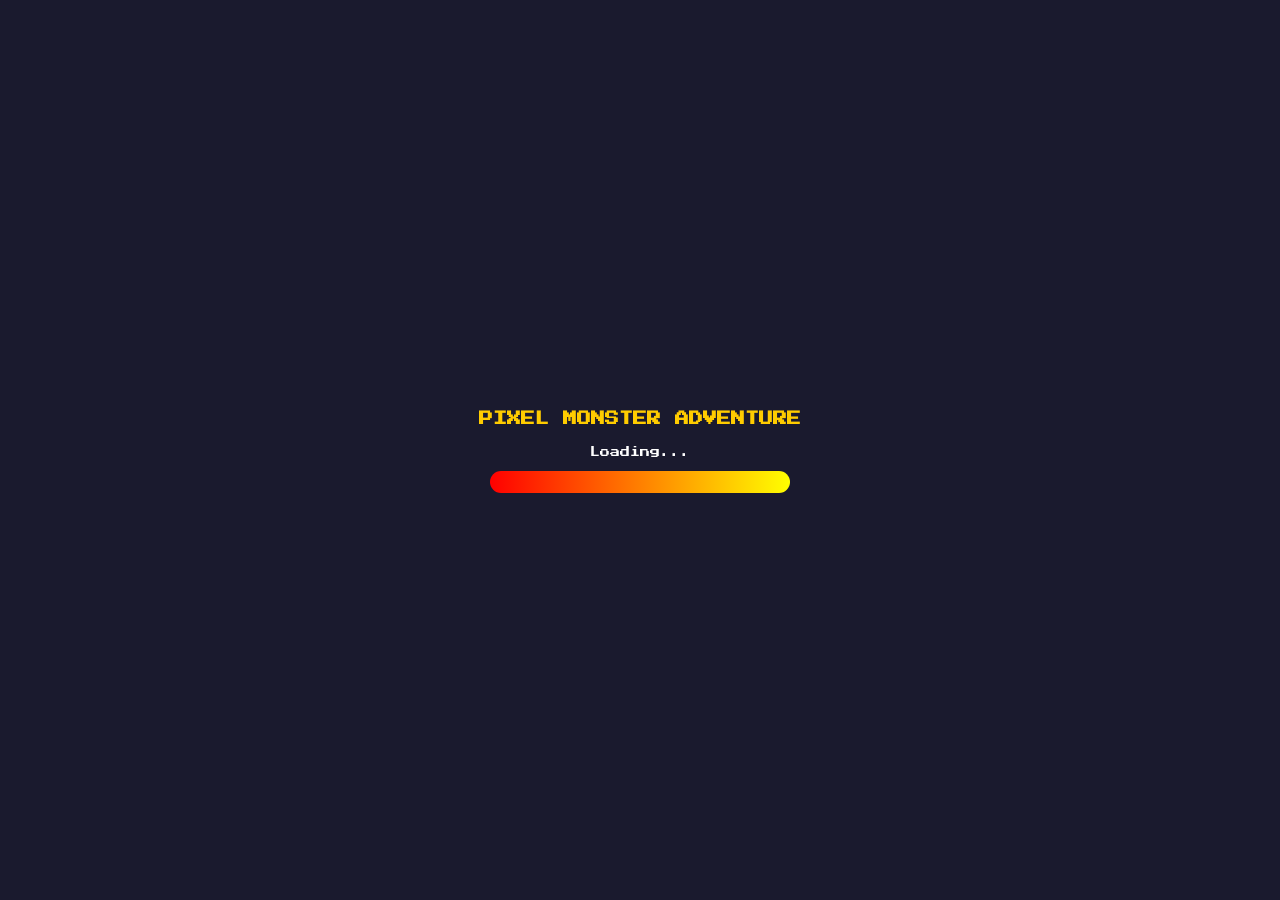
==== index.html @ 28352a06 "Make the game actually run, and make it playable on a phone The game did not start at all: index.htm" ====
<!DOCTYPE html>
<html lang="nl">
<head>
    <meta charset="UTF-8">
    <meta name="viewport" content="width=device-width, initial-scale=1.0, maximum-scale=1.0, user-scalable=no, viewport-fit=cover">
    <meta name="theme-color" content="#1a1a2e">
    <meta name="mobile-web-app-capable" content="yes">
    <meta name="apple-mobile-web-app-capable" content="yes">
    <meta name="apple-mobile-web-app-status-bar-style" content="black-translucent">
    <title>Pixel Monster Adventure</title>
    <link rel="preconnect" href="https://fonts.googleapis.com">
    <link rel="preconnect" href="https://fonts.gstatic.com" crossorigin>
    <link rel="stylesheet" href="https://fonts.googleapis.com/css2?family=Press+Start+2P&display=swap">
    <link rel="stylesheet" href="css/style.css">
    <script src="vendor/phaser.min.js"></script>
</head>
<body>
    <div id="game-container"></div>
    <div id="ui-overlay">
        <div id="minimap-container">
            <canvas id="minimap" width="150" height="150"></canvas>
        </div>
        <div id="player-stats">
            <span id="player-position">X: 0, Y: 0</span>
            <span id="player-zone">Zone: Grassland</span>
        </div>

        <div id="touch-controls" class="hidden">
            <div id="dpad">
                <button class="dpad-btn dpad-up" data-direction="up" aria-label="Up">▲</button>
                <button class="dpad-btn dpad-left" data-direction="left" aria-label="Left">◀</button>
                <button class="dpad-btn dpad-right" data-direction="right" aria-label="Right">▶</button>
                <button class="dpad-btn dpad-down" data-direction="down" aria-label="Down">▼</button>
            </div>
            <button id="menu-btn" class="action-btn" data-action="menu" aria-label="Menu">MENU</button>
        </div>

        <div id="battle-ui" class="hidden">
            <div class="battle-panel">
                <div class="combatants">
                    <div class="enemy-info">
                        <div class="monster-meta">
                            <span id="enemy-name">Wild Monster</span>
                            <span id="enemy-level">Lv. 5</span>
                        </div>
                        <div class="health-bar">
                            <div class="health-fill" id="enemy-health"></div>
                        </div>
                    </div>
                    <div class="player-info">
                        <div class="monster-meta">
                            <span id="player-monster-name">Monster</span>
                            <span id="player-monster-level">Lv. 5</span>
                        </div>
                        <div class="health-bar">
                            <div class="health-fill" id="player-health"></div>
                        </div>
                    </div>
                </div>
                <div id="battle-log" class="battle-log"></div>
                <div class="battle-actions">
                    <button id="attack-btn" class="battle-btn">Attack</button>
                    <button id="catch-btn" class="battle-btn">Catch</button>
                    <button id="run-btn" class="battle-btn">Run</button>
                    <button id="use-item-btn" class="battle-btn">Use Item</button>
                </div>
                <div id="battle-items" class="battle-items hidden">
                    <h3>Choose an item</h3>
                    <div id="battle-item-list" class="item-list"></div>
                    <button id="cancel-item-btn" class="battle-btn">Back</button>
                </div>
            </div>
        </div>

        <div id="menu-ui" class="hidden">
            <div class="menu-panel">
                <h2>Menu</h2>
                <div class="menu-section">
                    <h3>Monsters</h3>
                    <div id="monster-list" class="monster-list"></div>
                </div>
                <div class="menu-section">
                    <h3>Items</h3>
                    <div id="item-list" class="item-list"></div>
                </div>
                <button id="close-menu-btn">Close</button>
            </div>
        </div>

        <div id="encounter-notification" class="hidden">
            <span>Wild Monster appeared!</span>
        </div>
    </div>
    <script src="js/config.js"></script>
    <script src="js/systems/AudioManager.js"></script>
    <script src="js/world/WorldGenerator.js"></script>
    <script src="js/world/TileTextures.js"></script>
    <script src="js/entities/Monster.js"></script>
    <script src="js/entities/Player.js"></script>
    <script src="js/systems/BattleSystem.js"></script>
    <script src="js/systems/EncounterSystem.js"></script>
    <script src="js/systems/Inventory.js"></script>
    <script src="js/ui/Minimap.js"></script>
    <script src="js/ui/TouchControls.js"></script>
    <script src="js/ui/UIManager.js"></script>
    <script src="js/scenes/BootScene.js"></script>
    <script src="js/scenes/WorldScene.js"></script>
    <script src="js/scenes/BattleScene.js"></script>
    <script src="js/main.js"></script>
</body>
</html>
---- css/style.css ----
:root {
    --accent: #ffcc00;
    --panel: rgba(30, 30, 40, 0.96);
    --panel-soft: rgba(50, 50, 60, 0.85);
    --surface: #4a4a6a;
    --safe-top: env(safe-area-inset-top, 0px);
    --safe-bottom: env(safe-area-inset-bottom, 0px);
    --safe-left: env(safe-area-inset-left, 0px);
    --safe-right: env(safe-area-inset-right, 0px);
}

* {
    box-sizing: border-box;
}

html, body {
    margin: 0;
    padding: 0;
    height: 100%;
    overflow: hidden;
    overscroll-behavior: none;
}

body {
    background-color: #1a1a2e;
    font-family: 'Press Start 2P', 'Courier New', monospace;
    color: #fff;
    user-select: none;
    -webkit-user-select: none;
    /* Stop iOS Safari hijacking drags on the d-pad as page scrolls/zooms */
    touch-action: none;
    -webkit-tap-highlight-color: transparent;
    -webkit-text-size-adjust: 100%;
}

#game-container {
    position: fixed;
    inset: 0;
    width: 100%;
    height: 100%;
}

#game-container canvas {
    display: block;
}

#ui-overlay {
    position: fixed;
    inset: 0;
    /* Fall back for browsers without dvh, then prefer the dynamic viewport so
       a collapsing mobile URL bar does not push the controls off screen. */
    height: 100vh;
    height: 100dvh;
    pointer-events: none;
    padding: calc(10px + var(--safe-top)) calc(10px + var(--safe-right))
             calc(10px + var(--safe-bottom)) calc(10px + var(--safe-left));
}

#minimap-container {
    position: absolute;
    top: calc(10px + var(--safe-top));
    right: calc(10px + var(--safe-right));
    width: 120px;
    height: 120px;
    background: rgba(0, 0, 0, 0.7);
    border: 2px solid #4a4a6a;
    border-radius: 8px;
    overflow: hidden;
}

#minimap {
    display: block;
    width: 100%;
    height: 100%;
    image-rendering: pixelated;
}

#player-stats {
    position: absolute;
    top: calc(10px + var(--safe-top));
    left: calc(10px + var(--safe-left));
    display: flex;
    flex-direction: column;
    gap: 4px;
    background: rgba(0, 0, 0, 0.7);
    padding: 8px;
    border-radius: 4px;
    font-size: 10px;
    line-height: 1.5;
}

/* Touch controls */
#touch-controls {
    position: absolute;
    left: calc(10px + var(--safe-left));
    right: calc(10px + var(--safe-right));
    bottom: calc(14px + var(--safe-bottom));
    display: flex;
    align-items: flex-end;
    justify-content: space-between;
    pointer-events: none;
}

#dpad {
    position: relative;
    width: 168px;
    height: 168px;
    pointer-events: auto;
}

.dpad-btn {
    position: absolute;
    width: 56px;
    height: 56px;
    display: flex;
    align-items: center;
    justify-content: center;
    background: rgba(74, 74, 106, 0.75);
    color: #fff;
    border: 2px solid rgba(255, 204, 0, 0.75);
    border-radius: 10px;
    font-size: 18px;
    line-height: 1;
    padding: 0;
    touch-action: none;
    -webkit-tap-highlight-color: transparent;
}

.dpad-btn.pressed {
    background: rgba(255, 204, 0, 0.85);
    color: #1a1a2e;
}

.dpad-up    { top: 0;    left: 56px; }
.dpad-left  { top: 56px; left: 0; }
.dpad-right { top: 56px; left: 112px; }
.dpad-down  { top: 112px; left: 56px; }

.action-btn {
    pointer-events: auto;
    min-width: 76px;
    min-height: 76px;
    background: rgba(74, 74, 106, 0.75);
    color: #fff;
    border: 2px solid rgba(255, 204, 0, 0.75);
    border-radius: 50%;
    font-family: inherit;
    font-size: 10px;
    touch-action: none;
}

.action-btn:active {
    background: rgba(255, 204, 0, 0.85);
    color: #1a1a2e;
}

/* Battle UI */
#battle-ui {
    position: absolute;
    inset: 0;
    background: rgba(0, 0, 0, 0.75);
    display: flex;
    justify-content: center;
    align-items: flex-end;
    pointer-events: auto;
    padding: calc(10px + var(--safe-top)) calc(10px + var(--safe-right))
             calc(10px + var(--safe-bottom)) calc(10px + var(--safe-left));
}

.battle-panel {
    width: 100%;
    max-width: 600px;
    max-height: 100%;
    overflow-y: auto;
    background: var(--panel);
    border: 3px solid var(--accent);
    border-radius: 12px;
    padding: 14px;
    display: flex;
    flex-direction: column;
    gap: 12px;
}

.combatants {
    display: flex;
    flex-direction: column;
    gap: 8px;
}

.enemy-info, .player-info {
    display: flex;
    flex-direction: column;
    gap: 6px;
    padding: 8px 10px;
    background: var(--panel-soft);
    border-radius: 8px;
}

.monster-meta {
    display: flex;
    justify-content: space-between;
    gap: 10px;
    font-size: 10px;
}

.health-bar {
    width: 100%;
    height: 12px;
    background: #333;
    border-radius: 6px;
    overflow: hidden;
}

.health-fill {
    height: 100%;
    width: 100%;
    background: linear-gradient(90deg, #00ff00, #44ff44);
    transition: width 0.3s ease;
}

.battle-actions {
    display: grid;
    grid-template-columns: 1fr 1fr;
    gap: 8px;
}

.battle-btn {
    /* 44px keeps every action a comfortable thumb target */
    min-height: 44px;
    padding: 10px;
    background: var(--surface);
    color: #fff;
    border: 2px solid var(--accent);
    border-radius: 8px;
    font-family: inherit;
    font-size: 10px;
    cursor: pointer;
    touch-action: manipulation;
}

.battle-btn:active {
    background: #5a5a7a;
}

.battle-btn:disabled {
    opacity: 0.45;
    cursor: not-allowed;
}

.battle-log {
    height: 96px;
    overflow-y: auto;
    -webkit-overflow-scrolling: touch;
    touch-action: pan-y;
    background: rgba(20, 20, 30, 0.85);
    border-radius: 8px;
    padding: 10px;
    font-size: 9px;
    line-height: 1.8;
}

.battle-items {
    display: flex;
    flex-direction: column;
    gap: 8px;
    padding: 10px;
    background: rgba(20, 20, 30, 0.9);
    border-radius: 8px;
}

.battle-items h3 {
    margin: 0;
    font-size: 10px;
    color: var(--accent);
}

.battle-log::-webkit-scrollbar,
.monster-list::-webkit-scrollbar,
.item-list::-webkit-scrollbar {
    width: 6px;
}

.battle-log::-webkit-scrollbar-thumb,
.monster-list::-webkit-scrollbar-thumb,
.item-list::-webkit-scrollbar-thumb {
    background: var(--accent);
    border-radius: 3px;
}

/* Menu UI */
#menu-ui {
    position: absolute;
    inset: 0;
    background: rgba(0, 0, 0, 0.9);
    display: flex;
    justify-content: center;
    align-items: center;
    pointer-events: auto;
    padding: calc(10px + var(--safe-top)) calc(10px + var(--safe-right))
             calc(10px + var(--safe-bottom)) calc(10px + var(--safe-left));
}

.menu-panel {
    width: 100%;
    max-width: 500px;
    max-height: 100%;
    overflow-y: auto;
    background: var(--panel);
    border: 3px solid var(--accent);
    border-radius: 12px;
    padding: 16px;
}

.menu-panel h2 {
    font-size: 14px;
    margin: 0 0 14px;
}

.menu-section {
    margin-bottom: 16px;
}

.menu-section h3 {
    font-size: 10px;
    border-bottom: 2px solid var(--accent);
    padding-bottom: 6px;
    margin: 0 0 10px;
}

.monster-list, .item-list {
    display: flex;
    flex-direction: column;
    gap: 8px;
    max-height: 180px;
    overflow-y: auto;
    -webkit-overflow-scrolling: touch;
    touch-action: pan-y;
}

.monster-item, .item-item {
    display: flex;
    justify-content: space-between;
    align-items: center;
    gap: 10px;
    min-height: 44px;
    padding: 8px 12px;
    background: var(--panel-soft);
    border-radius: 4px;
    font-size: 9px;
    line-height: 1.6;
    cursor: pointer;
    touch-action: manipulation;
}

.monster-item:active, .item-item:active {
    background: rgba(70, 70, 80, 0.9);
}

.item-item .item-description {
    opacity: 0.7;
    text-align: right;
}

#close-menu-btn {
    min-height: 44px;
    padding: 12px 24px;
    background: var(--surface);
    color: #fff;
    border: 2px solid var(--accent);
    border-radius: 8px;
    font-family: inherit;
    font-size: 10px;
    cursor: pointer;
    display: block;
    margin: 0 auto;
    touch-action: manipulation;
}

/* Encounter Notification */
#encounter-notification {
    position: absolute;
    /* Sits above the battle panel rather than over its health bars */
    top: calc(60px + var(--safe-top));
    left: 50%;
    transform: translate(-50%, 0);
    max-width: calc(100% - 40px);
    text-align: center;
    background: rgba(255, 200, 0, 0.95);
    color: #000;
    padding: 16px 24px;
    border-radius: 8px;
    font-size: 11px;
    line-height: 1.6;
    z-index: 1000;
    animation: pulse 1.5s infinite;
}

@keyframes pulse {
    0%   { transform: translate(-50%, 0) scale(1); }
    50%  { transform: translate(-50%, 0) scale(1.08); }
    100% { transform: translate(-50%, 0) scale(1); }
}

.game-message {
    position: fixed;
    top: 35%;
    left: 50%;
    transform: translate(-50%, -50%);
    max-width: calc(100% - 40px);
    text-align: center;
    background: rgba(0, 0, 0, 0.88);
    border: 2px solid var(--accent);
    color: #fff;
    padding: 16px 20px;
    border-radius: 8px;
    font-family: inherit;
    font-size: 10px;
    line-height: 1.6;
    z-index: 1500;
}

/* Hidden class */
.hidden {
    display: none !important;
}

/* Load screen */
#loading-screen {
    position: fixed;
    inset: 0;
    background: #1a1a2e;
    display: flex;
    flex-direction: column;
    justify-content: center;
    align-items: center;
    padding: 20px;
    text-align: center;
    z-index: 2000;
}

.loading-title {
    color: var(--accent);
    margin: 0;
    font-size: 14px;
    line-height: 1.8;
}

.loading-text {
    margin: 14px 0;
    font-size: 10px;
}

#loading-progress {
    width: min(300px, 80vw);
    height: 22px;
    background: #333;
    border-radius: 11px;
    overflow: hidden;
}

#loading-bar {
    height: 100%;
    width: 0%;
    background: linear-gradient(90deg, #ff0000, #ffff00);
    transition: width 0.3s ease;
}

/* Phones: shrink the chrome so the world keeps most of the screen */
@media (max-width: 560px) {
    #minimap-container {
        width: 84px;
        height: 84px;
    }

    #player-stats {
        font-size: 8px;
        padding: 6px;
    }

    #dpad {
        width: 150px;
        height: 150px;
    }

    .dpad-btn {
        width: 50px;
        height: 50px;
    }

    .dpad-up    { left: 50px; }
    .dpad-left  { top: 50px; }
    .dpad-right { top: 50px; left: 100px; }
    .dpad-down  { top: 100px; left: 50px; }

    .battle-log {
        height: 76px;
    }
}

/* Landscape phones are short: keep the d-pad small and the panels compact */
@media (max-height: 480px) and (orientation: landscape) {
    #dpad {
        width: 132px;
        height: 132px;
    }

    .dpad-btn {
        width: 44px;
        height: 44px;
        font-size: 15px;
    }

    .dpad-up    { left: 44px; }
    .dpad-left  { top: 44px; }
    .dpad-right { top: 44px; left: 88px; }
    .dpad-down  { top: 88px; left: 44px; }

    .battle-actions {
        grid-template-columns: repeat(4, 1fr);
    }

    .battle-log {
        height: 56px;
    }

    .monster-list, .item-list {
        max-height: 110px;
    }
}
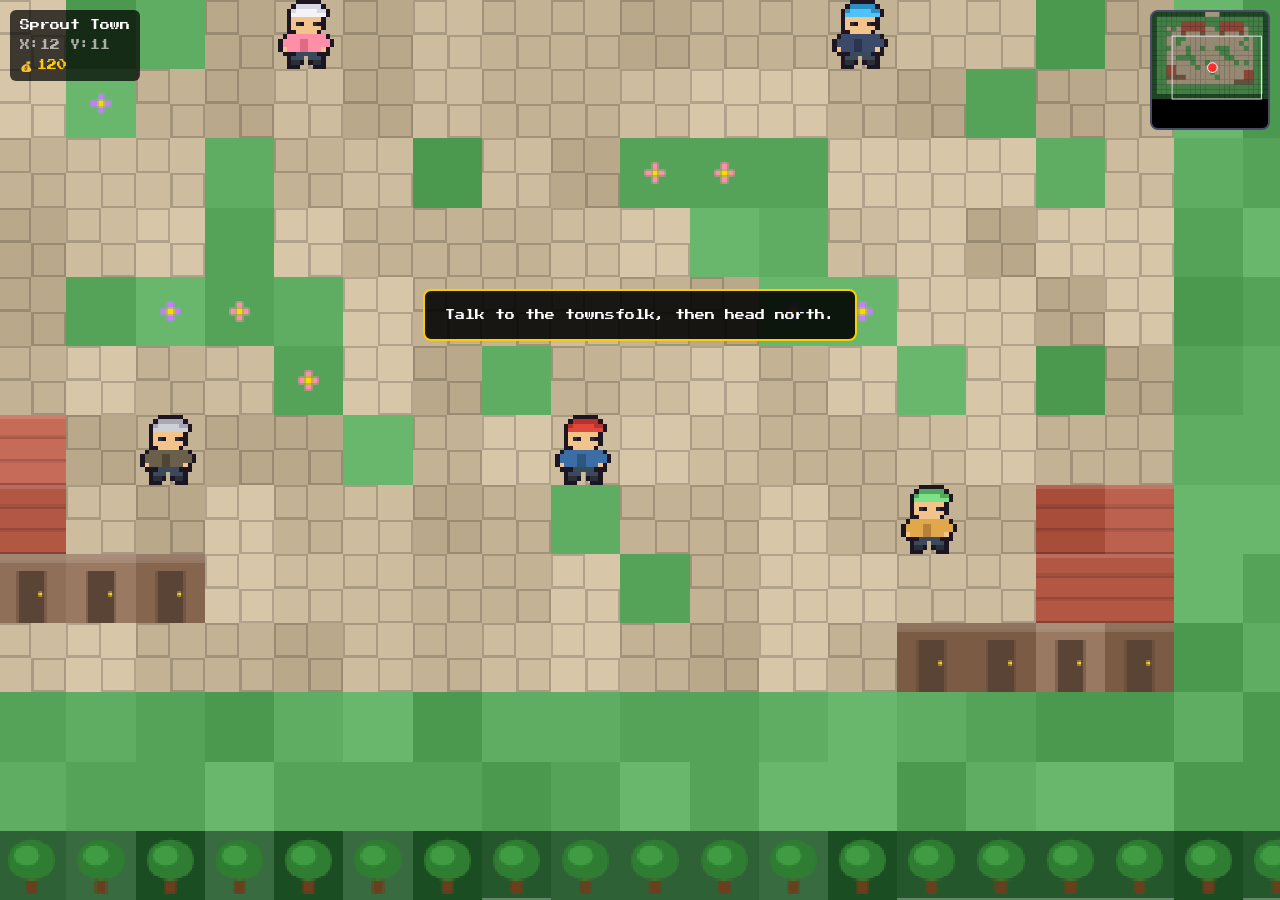
==== commit c744c13d: "Give battles depth: speed order, move PP, and a reorderable team Team order is now yours to set. Arr" ====
--- a/index.html
+++ b/index.html
@@ -21,8 +21,9 @@
             <canvas id="minimap" width="150" height="150"></canvas>
         </div>
         <div id="player-stats">
-            <span id="player-position">X: 0, Y: 0</span>
-            <span id="player-zone">Zone: Grassland</span>
+            <span id="player-zone">Grassland</span>
+            <span id="player-position" class="muted">X:0 Y:0</span>
+            <span class="coins">💰 <span class="coin-count">0</span></span>
         </div>
 
         <div id="touch-controls" class="hidden">
@@ -32,58 +33,120 @@
                 <button class="dpad-btn dpad-right" data-direction="right" aria-label="Right">▶</button>
                 <button class="dpad-btn dpad-down" data-direction="down" aria-label="Down">▼</button>
             </div>
-            <button id="menu-btn" class="action-btn" data-action="menu" aria-label="Menu">MENU</button>
+            <div class="action-stack">
+                <button id="interact-btn" class="action-btn primary-action" data-action="interact" aria-label="Talk">A</button>
+                <button id="menu-btn" class="action-btn" data-action="menu" aria-label="Menu">MENU</button>
+            </div>
         </div>
 
         <div id="battle-ui" class="hidden">
             <div class="battle-panel">
                 <div class="combatants">
-                    <div class="enemy-info">
+                    <div class="combatant">
                         <div class="monster-meta">
                             <span id="enemy-name">Wild Monster</span>
-                            <span id="enemy-level">Lv. 5</span>
+                            <span id="enemy-status" class="status-chip hidden"></span>
+                            <span id="enemy-level" class="muted">Lv.5</span>
                         </div>
-                        <div class="health-bar">
-                            <div class="health-fill" id="enemy-health"></div>
-                        </div>
+                        <div class="health-bar"><div class="health-fill" id="enemy-health"></div></div>
                     </div>
-                    <div class="player-info">
+                    <div class="combatant mine">
                         <div class="monster-meta">
                             <span id="player-monster-name">Monster</span>
-                            <span id="player-monster-level">Lv. 5</span>
+                            <span id="player-status" class="status-chip hidden"></span>
+                            <span id="player-monster-level" class="muted">Lv.5</span>
                         </div>
-                        <div class="health-bar">
-                            <div class="health-fill" id="player-health"></div>
+                        <div class="health-bar"><div class="health-fill" id="player-health"></div></div>
+                        <div class="exp-row">
+                            <span class="exp-label muted">EXP</span>
+                            <div class="exp-bar"><div class="exp-fill" id="player-exp"></div></div>
+                            <span class="hp-readout muted" id="player-hp">0/0</span>
                         </div>
                     </div>
                 </div>
+
                 <div id="battle-log" class="battle-log"></div>
-                <div class="battle-actions">
-                    <button id="attack-btn" class="battle-btn">Attack</button>
-                    <button id="catch-btn" class="battle-btn">Catch</button>
-                    <button id="run-btn" class="battle-btn">Run</button>
-                    <button id="use-item-btn" class="battle-btn">Use Item</button>
+
+                <div id="battle-main" class="battle-actions">
+                    <button id="fight-btn" class="battle-btn primary">Fight</button>
+                    <button id="bag-btn" class="battle-btn">Bag</button>
+                    <button id="team-btn" class="battle-btn">Team</button>
+                    <button id="catch-btn" class="battle-btn">Throw Ball</button>
+                    <button id="run-btn" class="battle-btn wide">Run</button>
                 </div>
-                <div id="battle-items" class="battle-items hidden">
-                    <h3>Choose an item</h3>
-                    <div id="battle-item-list" class="item-list"></div>
-                    <button id="cancel-item-btn" class="battle-btn">Back</button>
+
+                <div id="battle-moves" class="battle-subpanel hidden">
+                    <div id="move-buttons" class="move-grid"></div>
+                    <button id="moves-back-btn" class="battle-btn wide">Back</button>
+                </div>
+
+                <div id="battle-items" class="battle-subpanel hidden">
+                    <h3>Bag</h3>
+                    <div id="battle-item-list" class="scroll-list"></div>
+                    <button id="items-back-btn" class="battle-btn wide">Back</button>
+                </div>
+
+                <div id="battle-team" class="battle-subpanel hidden">
+                    <h3>Switch monster</h3>
+                    <div id="battle-team-list" class="scroll-list"></div>
+                    <button id="team-back-btn" class="battle-btn wide">Back</button>
                 </div>
             </div>
         </div>
 
         <div id="menu-ui" class="hidden">
             <div class="menu-panel">
-                <h2>Menu</h2>
+                <div class="panel-head">
+                    <h2>Menu</h2>
+                    <span class="coins">💰 <span class="coin-count">0</span></span>
+                </div>
                 <div class="menu-section">
-                    <h3>Monsters</h3>
+                    <h3>Team <span class="muted section-hint">- the ★ leads the next battle</span></h3>
                     <div id="monster-list" class="monster-list"></div>
                 </div>
                 <div class="menu-section">
-                    <h3>Items</h3>
-                    <div id="item-list" class="item-list"></div>
+                    <h3>Bag</h3>
+                    <div id="item-list" class="scroll-list"></div>
                 </div>
-                <button id="close-menu-btn">Close</button>
+                <div class="panel-actions">
+                    <button id="dex-btn" class="battle-btn">Monsterdex</button>
+                    <button id="mute-btn" class="battle-btn" aria-label="Sound">🔊</button>
+                    <button id="close-menu-btn" class="battle-btn primary">Close</button>
+                </div>
+            </div>
+        </div>
+
+        <div id="shop-ui" class="hidden">
+            <div class="menu-panel">
+                <div class="panel-head">
+                    <h2>Shop</h2>
+                    <span class="coins">💰 <span class="coin-count">0</span></span>
+                </div>
+                <div id="shop-list" class="scroll-list tall"></div>
+                <div class="panel-actions">
+                    <button id="close-shop-btn" class="battle-btn primary">Leave</button>
+                </div>
+            </div>
+        </div>
+
+        <div id="dex-ui" class="hidden">
+            <div class="menu-panel">
+                <div class="panel-head">
+                    <h2>Monsterdex</h2>
+                    <span class="muted" id="dex-progress">0 / 0</span>
+                </div>
+                <div id="dex-list" class="monster-list tall"></div>
+                <div class="panel-actions">
+                    <button id="close-dex-btn" class="battle-btn primary">Close</button>
+                </div>
+            </div>
+        </div>
+
+        <div id="dialogue-ui" class="hidden">
+            <div class="dialogue-box">
+                <span id="dialogue-speaker" class="hidden"></span>
+                <p id="dialogue-text"></p>
+                <span class="dialogue-hint">tap to continue</span>
             </div>
         </div>
 
@@ -91,9 +154,16 @@
             <span>Wild Monster appeared!</span>
         </div>
     </div>
+    <script src="js/utils/MathUtils.js"></script>
+    <script src="js/utils/Rng.js"></script>
     <script src="js/config.js"></script>
+    <script src="js/data/Types.js"></script>
+    <script src="js/data/Moves.js"></script>
+    <script src="js/data/Species.js"></script>
+    <script src="js/data/Maps.js"></script>
     <script src="js/systems/AudioManager.js"></script>
-    <script src="js/world/WorldGenerator.js"></script>
+    <script src="js/utils/SpriteFactory.js"></script>
+    <script src="js/world/WorldMap.js"></script>
     <script src="js/world/TileTextures.js"></script>
     <script src="js/entities/Monster.js"></script>
     <script src="js/entities/Player.js"></script>
--- a/css/style.css
+++ b/css/style.css
@@ -81,12 +81,21 @@
     left: calc(10px + var(--safe-left));
     display: flex;
     flex-direction: column;
-    gap: 4px;
-    background: rgba(0, 0, 0, 0.7);
-    padding: 8px;
-    border-radius: 4px;
+    gap: 5px;
+    background: rgba(0, 0, 0, 0.72);
+    padding: 8px 10px;
+    border-radius: 6px;
     font-size: 10px;
     line-height: 1.5;
+}
+
+.muted { opacity: 0.62; }
+
+.coins {
+    display: inline-flex;
+    align-items: center;
+    gap: 5px;
+    color: var(--accent);
 }
 
 /* Touch controls */
@@ -136,10 +145,18 @@
 .dpad-right { top: 56px; left: 112px; }
 .dpad-down  { top: 112px; left: 56px; }
 
+.action-stack {
+    display: flex;
+    flex-direction: column;
+    align-items: flex-end;
+    gap: 10px;
+    pointer-events: none;
+}
+
 .action-btn {
     pointer-events: auto;
-    min-width: 76px;
-    min-height: 76px;
+    min-width: 66px;
+    min-height: 66px;
     background: rgba(74, 74, 106, 0.75);
     color: #fff;
     border: 2px solid rgba(255, 204, 0, 0.75);
@@ -154,11 +171,79 @@
     color: #1a1a2e;
 }
 
+/* The talk/confirm button gets the accent so it reads as the primary action */
+.action-btn.primary-action {
+    min-width: 72px;
+    min-height: 72px;
+    background: rgba(255, 204, 0, 0.88);
+    color: #1a1a2e;
+    font-size: 20px;
+    font-weight: bold;
+}
+
+.action-btn.primary-action:active {
+    background: rgba(255, 204, 0, 1);
+}
+
+/* Dialogue */
+#dialogue-ui {
+    position: absolute;
+    inset: 0;
+    display: flex;
+    align-items: flex-end;
+    justify-content: center;
+    pointer-events: auto;
+    padding: calc(10px + var(--safe-top)) calc(10px + var(--safe-right))
+             calc(10px + var(--safe-bottom)) calc(10px + var(--safe-left));
+    z-index: 900;
+}
+
+.dialogue-box {
+    position: relative;
+    width: 100%;
+    max-width: 600px;
+    min-height: 108px;
+    background: var(--panel);
+    border: 3px solid var(--accent);
+    border-radius: 12px;
+    padding: 14px 16px 26px;
+    display: flex;
+    flex-direction: column;
+    gap: 8px;
+}
+
+#dialogue-speaker {
+    color: var(--accent);
+    font-size: 10px;
+}
+
+#dialogue-text {
+    margin: 0;
+    font-size: 10px;
+    line-height: 1.9;
+}
+
+.dialogue-hint {
+    position: absolute;
+    right: 14px;
+    bottom: 8px;
+    font-size: 8px;
+    opacity: 0.5;
+    animation: blink 1.4s infinite;
+}
+
+@keyframes blink {
+    0%, 100% { opacity: 0.2; }
+    50%      { opacity: 0.7; }
+}
+
 /* Battle UI */
 #battle-ui {
     position: absolute;
     inset: 0;
-    background: rgba(0, 0, 0, 0.75);
+    /* No dimming veil: the battle scene paints its own backdrop, and a black
+       overlay here washed the monster sprites out. */
+    background: transparent;
     display: flex;
     justify-content: center;
     align-items: flex-end;
@@ -187,7 +272,7 @@
     gap: 8px;
 }
 
-.enemy-info, .player-info {
+.combatant {
     display: flex;
     flex-direction: column;
     gap: 6px;
@@ -196,12 +281,57 @@
     border-radius: 8px;
 }
 
+.combatant.mine {
+    border-left: 3px solid var(--accent);
+}
+
+.hp-readout {
+    font-size: 8px;
+    text-align: right;
+}
+
+/* Experience toward the next level, under the player's health */
+.exp-row {
+    display: flex;
+    align-items: center;
+    gap: 6px;
+}
+
+.exp-label { font-size: 7px; letter-spacing: 1px; }
+
+.exp-bar {
+    flex: 1;
+    height: 5px;
+    background: #2b2b3a;
+    border-radius: 3px;
+    overflow: hidden;
+}
+
+.exp-fill {
+    height: 100%;
+    width: 0%;
+    background: linear-gradient(90deg, #4a90e2, #7fc4ff);
+    transition: width 0.35s ease;
+}
+
+.exp-fill.gained { background: linear-gradient(90deg, #f6d02c, #ffe98a); }
+
+.status-chip {
+    font-size: 8px;
+    color: #1a1a2e;
+    padding: 2px 5px;
+    border-radius: 3px;
+    font-weight: bold;
+}
+
 .monster-meta {
     display: flex;
-    justify-content: space-between;
-    gap: 10px;
-    font-size: 10px;
-}
+    align-items: center;
+    gap: 8px;
+    font-size: 10px;
+}
+
+.monster-meta > :last-child { margin-left: auto; }
 
 .health-bar {
     width: 100%;
@@ -214,15 +344,203 @@
 .health-fill {
     height: 100%;
     width: 100%;
-    background: linear-gradient(90deg, #00ff00, #44ff44);
-    transition: width 0.3s ease;
-}
+    background: linear-gradient(90deg, #35c94a, #6ee87f);
+    transition: width 0.35s ease;
+}
+
+.health-fill.medium { background: linear-gradient(90deg, #e8a020, #ffc24a); }
+.health-fill.low    { background: linear-gradient(90deg, #d63b2a, #ff6a54); }
 
 .battle-actions {
     display: grid;
     grid-template-columns: 1fr 1fr;
     gap: 8px;
 }
+
+.battle-btn.wide, .move-btn.wide { grid-column: 1 / -1; }
+
+.battle-btn.primary {
+    background: var(--accent);
+    color: #1a1a2e;
+    font-weight: bold;
+}
+
+.battle-subpanel {
+    display: flex;
+    flex-direction: column;
+    gap: 8px;
+}
+
+.battle-subpanel h3 {
+    margin: 0;
+    font-size: 10px;
+    color: var(--accent);
+}
+
+.move-grid {
+    display: grid;
+    grid-template-columns: 1fr 1fr;
+    gap: 8px;
+}
+
+.move-btn {
+    display: flex;
+    flex-direction: column;
+    gap: 4px;
+    align-items: flex-start;
+    min-height: 52px;
+    padding: 9px 10px;
+    border: 2px solid var(--accent);
+    border-left-width: 6px;
+    border-radius: 8px;
+    background: var(--surface);
+    color: #fff;
+    font-family: inherit;
+    font-size: 9px;
+    text-align: left;
+    cursor: pointer;
+    touch-action: manipulation;
+}
+
+.move-btn:disabled { opacity: 0.45; }
+.move-name { font-size: 9px; line-height: 1.3; }
+.move-meta { font-size: 8px; opacity: 0.65; }
+
+/* Effectiveness marker against whatever is currently out */
+.hint { margin-left: 4px; font-size: 8px; }
+.hint.good { color: #6ee87f; }
+.hint.bad  { color: #ff8a7a; }
+
+/* Move buttons are colour-coded by type so matchups read at a glance */
+.move-btn[data-type="Normal"]   { border-left-color: #b8b8a8; }
+.move-btn[data-type="Fire"]     { border-left-color: #f0603c; }
+.move-btn[data-type="Water"]    { border-left-color: #4a90e2; }
+.move-btn[data-type="Grass"]    { border-left-color: #5cc45c; }
+.move-btn[data-type="Electric"] { border-left-color: #f6d02c; }
+.move-btn[data-type="Rock"]     { border-left-color: #b0a06a; }
+
+.scroll-list {
+    display: flex;
+    flex-direction: column;
+    gap: 6px;
+    max-height: 150px;
+    overflow-y: auto;
+    -webkit-overflow-scrolling: touch;
+    touch-action: pan-y;
+}
+
+.scroll-list.tall, .monster-list.tall { max-height: 46vh; }
+
+.list-row {
+    display: flex;
+    justify-content: space-between;
+    align-items: center;
+    gap: 10px;
+    min-height: 44px;
+    padding: 8px 11px;
+    background: var(--panel-soft);
+    border: none;
+    border-radius: 6px;
+    color: #fff;
+    font-family: inherit;
+    font-size: 9px;
+    line-height: 1.55;
+    text-align: left;
+    cursor: pointer;
+    touch-action: manipulation;
+}
+
+.list-row:disabled { opacity: 0.4; }
+.list-row .price { color: var(--accent); white-space: nowrap; }
+
+.panel-head {
+    display: flex;
+    align-items: center;
+    justify-content: space-between;
+    gap: 10px;
+    margin-bottom: 12px;
+}
+
+.panel-head h2 { margin: 0; font-size: 13px; }
+
+.panel-actions {
+    display: flex;
+    gap: 8px;
+    margin-top: 4px;
+}
+
+.panel-actions .battle-btn { flex: 1; }
+
+/* Team and dex rows with a sprite thumbnail */
+.monster-row, .dex-row {
+    display: flex;
+    align-items: center;
+    gap: 10px;
+    padding: 8px 10px;
+    background: var(--panel-soft);
+    border-radius: 6px;
+    cursor: pointer;
+}
+
+.monster-row.active { outline: 2px solid var(--accent); }
+.dex-row.unknown { opacity: 0.45; }
+
+.monster-avatar {
+    width: 34px;
+    height: 34px;
+    flex: 0 0 34px;
+    display: flex;
+    align-items: center;
+    justify-content: center;
+    background: rgba(0, 0, 0, 0.3);
+    border-radius: 5px;
+}
+
+.monster-avatar canvas {
+    width: 30px;
+    height: 30px;
+    image-rendering: pixelated;
+}
+
+.monster-info { flex: 1; min-width: 0; display: flex; flex-direction: column; gap: 4px; }
+
+.monster-title {
+    display: flex;
+    justify-content: space-between;
+    gap: 8px;
+    font-size: 9px;
+}
+
+.monster-sub { font-size: 8px; }
+
+.monster-row .exp-bar { height: 4px; }
+
+/* Reorder arrows on each team row */
+.reorder {
+    display: flex;
+    flex-direction: column;
+    gap: 4px;
+    flex: 0 0 auto;
+}
+
+.reorder-btn {
+    width: 30px;
+    height: 22px;
+    padding: 0;
+    background: var(--surface);
+    color: #fff;
+    border: 1px solid var(--accent);
+    border-radius: 4px;
+    font-size: 9px;
+    line-height: 1;
+    cursor: pointer;
+    touch-action: manipulation;
+}
+
+.reorder-btn:disabled { opacity: 0.25; }
+.reorder-btn:active { background: var(--accent); color: #1a1a2e; }
+
+.health-bar.small { height: 7px; }
 
 .battle-btn {
     /* 44px keeps every action a comfortable thumb target */
@@ -287,8 +605,8 @@
     border-radius: 3px;
 }
 
-/* Menu UI */
-#menu-ui {
+/* Menu, shop and dex overlays */
+#menu-ui, #shop-ui, #dex-ui {
     position: absolute;
     inset: 0;
     background: rgba(0, 0, 0, 0.9);
@@ -327,11 +645,16 @@
     margin: 0 0 10px;
 }
 
+.section-hint { font-size: 8px; font-weight: normal; }
+
+.monster-row.fainted { opacity: 0.5; }
+
 .monster-list, .item-list {
     display: flex;
     flex-direction: column;
     gap: 8px;
-    max-height: 180px;
+    /* Rows carry a sprite, health and EXP now, so give the list more room */
+    max-height: 250px;
     overflow-y: auto;
     -webkit-overflow-scrolling: touch;
     touch-action: pan-y;
@@ -493,12 +816,31 @@
     .dpad-down  { top: 100px; left: 50px; }
 
     .battle-log {
-        height: 76px;
-    }
+        height: 72px;
+    }
+
+    .scroll-list { max-height: 128px; }
 }
 
 /* Landscape phones are short: keep the d-pad small and the panels compact */
 @media (max-height: 480px) and (orientation: landscape) {
+    .action-btn { min-width: 54px; min-height: 54px; font-size: 9px; }
+    .action-btn.primary-action { min-width: 58px; min-height: 58px; font-size: 17px; }
+    .action-stack { gap: 7px; }
+    .dialogue-box { min-height: 76px; padding: 10px 14px 22px; }
+
+    /* Put the battle panel beside the monsters rather than under them -
+       there is no vertical room to stack both on a short screen. */
+    #battle-ui {
+        justify-content: flex-end;
+        align-items: center;
+    }
+
+    #battle-ui .battle-panel {
+        max-width: 56%;
+        max-height: 100%;
+    }
+
     #dpad {
         width: 132px;
         height: 132px;
@@ -515,15 +857,17 @@
     .dpad-right { top: 44px; left: 88px; }
     .dpad-down  { top: 88px; left: 44px; }
 
-    .battle-actions {
-        grid-template-columns: repeat(4, 1fr);
+    .battle-actions, .move-grid {
+        grid-template-columns: repeat(3, 1fr);
     }
 
     .battle-log {
-        height: 56px;
-    }
-
-    .monster-list, .item-list {
-        max-height: 110px;
-    }
-}
+        height: 46px;
+    }
+
+    .monster-list, .item-list, .scroll-list {
+        max-height: 96px;
+    }
+
+    .scroll-list.tall, .monster-list.tall { max-height: 38vh; }
+}
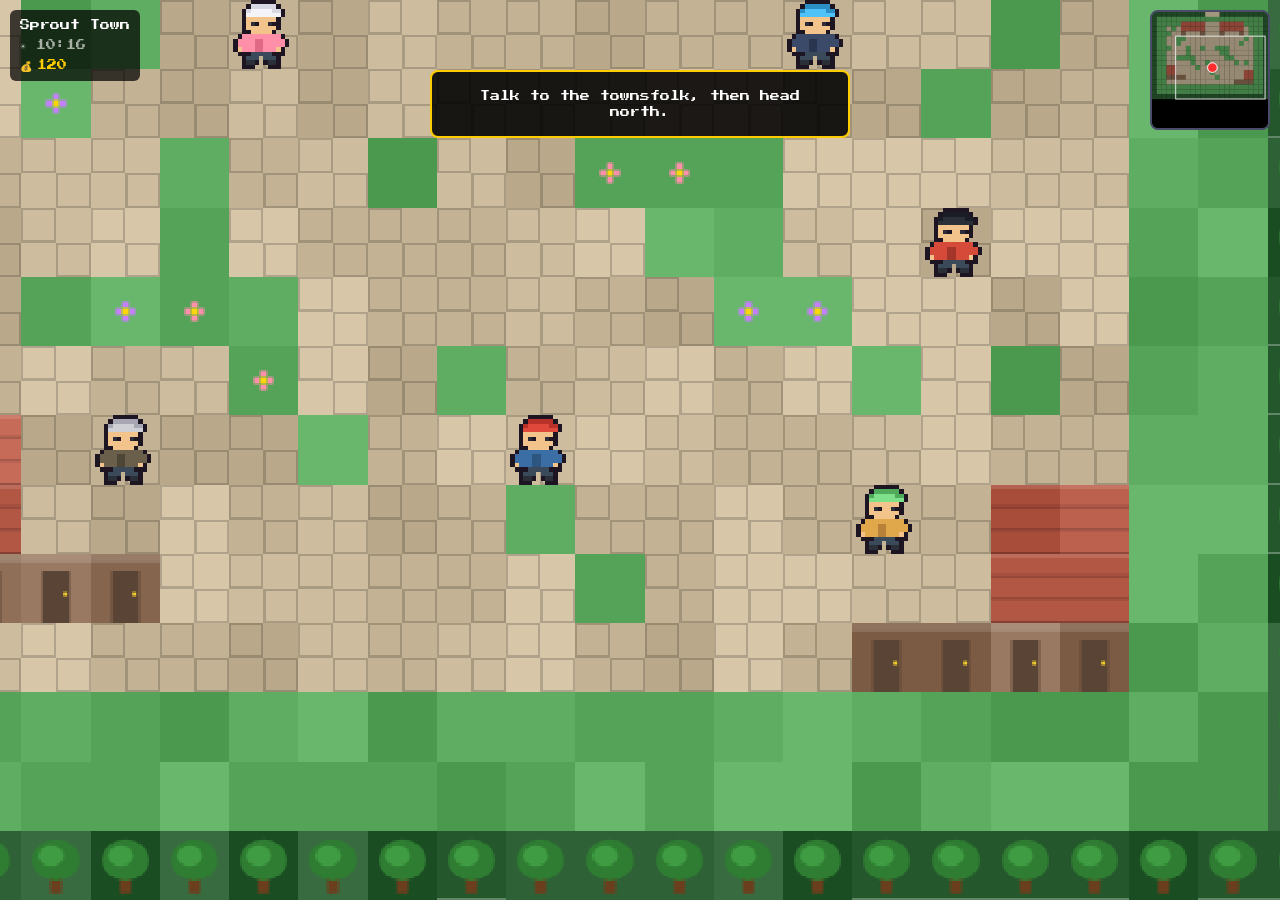
==== commit 1f07e03a: "Give the world a clock, a sky, and a shrine that eats monsters Five systems, each one meant to chang" ====
--- a/index.html
+++ b/index.html
@@ -22,7 +22,7 @@
         </div>
         <div id="player-stats">
             <span id="player-zone">Grassland</span>
-            <span id="player-position" class="muted">X:0 Y:0</span>
+            <span id="world-sky" class="muted">☀️ 10:16</span>
             <span class="coins">💰 <span class="coin-count">0</span></span>
         </div>
 
@@ -65,6 +65,12 @@
                     </div>
                 </div>
 
+                <div class="momentum-row">
+                    <span class="momentum-label muted">MOMENTUM</span>
+                    <div class="momentum-bar"><div class="momentum-fill" id="momentum-fill"></div></div>
+                    <button id="burst-btn" class="burst-btn" disabled>BURST</button>
+                </div>
+
                 <div id="battle-log" class="battle-log"></div>
 
                 <div id="battle-main" class="battle-actions">
@@ -142,11 +148,32 @@
             </div>
         </div>
 
+        <div id="fusion-ui" class="hidden">
+            <div class="menu-panel">
+                <div class="panel-head">
+                    <h2>The Shrine</h2>
+                    <span class="coins">💰 <span class="coin-count">0</span></span>
+                </div>
+                <p id="fusion-hint" class="fusion-hint">Choose two monsters. The first one leads.</p>
+                <div id="fusion-list" class="monster-list tall"></div>
+                <div id="fusion-preview" class="fusion-preview hidden"></div>
+                <div class="panel-actions">
+                    <button id="fuse-btn" class="battle-btn primary" disabled>Fuse</button>
+                    <button id="fusion-clear-btn" class="battle-btn">Clear</button>
+                    <button id="close-fusion-btn" class="battle-btn">Leave</button>
+                </div>
+            </div>
+        </div>
+
         <div id="dialogue-ui" class="hidden">
             <div class="dialogue-box">
                 <span id="dialogue-speaker" class="hidden"></span>
                 <p id="dialogue-text"></p>
-                <span class="dialogue-hint">tap to continue</span>
+                <div id="dialogue-choices" class="dialogue-choices hidden">
+                    <button id="dialogue-yes" class="battle-btn primary"></button>
+                    <button id="dialogue-no" class="battle-btn"></button>
+                </div>
+                <span id="dialogue-hint" class="dialogue-hint">tap to continue</span>
             </div>
         </div>
 
@@ -161,10 +188,15 @@
     <script src="js/data/Moves.js"></script>
     <script src="js/data/Species.js"></script>
     <script src="js/data/Maps.js"></script>
+    <script src="js/data/Fusion.js"></script>
+    <script src="js/systems/WorldClock.js"></script>
+    <script src="js/systems/Weather.js"></script>
+    <script src="js/systems/RouteEvents.js"></script>
     <script src="js/systems/AudioManager.js"></script>
     <script src="js/utils/SpriteFactory.js"></script>
     <script src="js/world/WorldMap.js"></script>
     <script src="js/world/TileTextures.js"></script>
+    <script src="js/world/SkyOverlay.js"></script>
     <script src="js/entities/Monster.js"></script>
     <script src="js/entities/Player.js"></script>
     <script src="js/systems/BattleSystem.js"></script>
--- a/css/style.css
+++ b/css/style.css
@@ -565,8 +565,11 @@
     cursor: not-allowed;
 }
 
+/* The height is a whole number of lines (5 x 16px plus padding). Scrolled to
+   the bottom, an odd height leaves a half-cut line along the top edge, which
+   reads as a rendering fault rather than as more text above. */
 .battle-log {
-    height: 96px;
+    height: 100px;
     overflow-y: auto;
     -webkit-overflow-scrolling: touch;
     touch-action: pan-y;
@@ -574,7 +577,7 @@
     border-radius: 8px;
     padding: 10px;
     font-size: 9px;
-    line-height: 1.8;
+    line-height: 16px;
 }
 
 .battle-items {
@@ -605,8 +608,8 @@
     border-radius: 3px;
 }
 
-/* Menu, shop and dex overlays */
-#menu-ui, #shop-ui, #dex-ui {
+/* Menu, shop, dex and shrine overlays */
+#menu-ui, #shop-ui, #dex-ui, #fusion-ui {
     position: absolute;
     inset: 0;
     background: rgba(0, 0, 0, 0.9);
@@ -724,12 +727,14 @@
     100% { transform: translate(-50%, 0) scale(1); }
 }
 
+/* Sits just under the HUD rather than across the middle of the screen: at
+   35% it landed on top of whatever panel happened to be open. */
 .game-message {
     position: fixed;
-    top: 35%;
+    top: calc(70px + var(--safe-top));
     left: 50%;
-    transform: translate(-50%, -50%);
-    max-width: calc(100% - 40px);
+    transform: translateX(-50%);
+    max-width: min(76%, 420px);
     text-align: center;
     background: rgba(0, 0, 0, 0.88);
     border: 2px solid var(--accent);
@@ -861,9 +866,17 @@
         grid-template-columns: repeat(3, 1fr);
     }
 
+    /* Two whole lines, on the same reasoning as the portrait height above */
     .battle-log {
-        height: 46px;
-    }
+        height: 52px;
+    }
+
+    /* The momentum row costs vertical space the short screen does not have,
+       so tighten everything a notch rather than pushing Run off the panel. */
+    .battle-panel { gap: 8px; padding: 10px; }
+    .momentum-row { margin: 0; }
+    .momentum-label { display: none; }
+    .burst-btn { padding: 4px 6px; min-height: 24px; }
 
     .monster-list, .item-list, .scroll-list {
         max-height: 96px;
@@ -871,3 +884,126 @@
 
     .scroll-list.tall, .monster-list.tall { max-height: 38vh; }
 }
+
+/* --- momentum and Burst ------------------------------------------------- */
+
+.momentum-row {
+    display: flex;
+    align-items: center;
+    gap: 6px;
+    margin: 4px 0 2px;
+}
+
+.momentum-label { font-size: 7px; letter-spacing: 1px; }
+
+.momentum-bar {
+    flex: 1;
+    height: 6px;
+    background: #2b2b3a;
+    border-radius: 3px;
+    overflow: hidden;
+}
+
+.momentum-fill {
+    height: 100%;
+    width: 0%;
+    background: linear-gradient(90deg, #7a4fd0, #b98fff);
+    transition: width 0.3s ease;
+}
+
+/* A full gauge should be impossible to miss out of the corner of your eye */
+.momentum-fill.full {
+    background: linear-gradient(90deg, #f6d02c, #fff0a0);
+    animation: momentum-pulse 0.9s ease-in-out infinite;
+}
+
+@keyframes momentum-pulse {
+    0%, 100% { opacity: 1; }
+    50% { opacity: 0.55; }
+}
+
+.burst-btn {
+    font-family: inherit;
+    font-size: 8px;
+    letter-spacing: 1px;
+    padding: 6px 8px;
+    min-height: 28px;
+    border: none;
+    border-radius: 6px;
+    background: var(--surface);
+    color: #fff;
+    opacity: 0.5;
+}
+
+.burst-btn.ready {
+    background: linear-gradient(180deg, #ffd24a, #e0a000);
+    color: #1a1a2e;
+    opacity: 1;
+    box-shadow: 0 0 10px rgba(255, 204, 0, 0.55);
+}
+
+.burst-btn.armed {
+    background: linear-gradient(180deg, #b98fff, #7a4fd0);
+    color: #fff;
+    opacity: 1;
+}
+
+/* --- bond hearts --------------------------------------------------------- */
+
+.bond-row {
+    display: flex;
+    gap: 2px;
+    margin-top: 3px;
+}
+
+.heart {
+    font-size: 9px;
+    color: #3a3a4e;
+    line-height: 1;
+}
+
+.heart.filled { color: #ff6b8a; }
+
+/* --- a dialogue that asks something -------------------------------------- */
+
+.dialogue-choices {
+    display: flex;
+    gap: 8px;
+    margin-top: 8px;
+}
+
+.dialogue-choices .battle-btn { flex: 1; }
+
+/* --- the fusion shrine --------------------------------------------------- */
+
+.fusion-hint {
+    font-size: 8px;
+    line-height: 1.6;
+    opacity: 0.75;
+    margin: 0 0 8px;
+}
+
+.monster-row.selectable {
+    width: 100%;
+    text-align: left;
+    font-family: inherit;
+    border: none;
+    cursor: pointer;
+}
+
+.monster-row.selectable:disabled { opacity: 0.4; }
+
+.monster-row.picked { outline: 2px solid #b98fff; }
+
+.fusion-preview {
+    background: var(--panel-soft);
+    border-radius: 8px;
+    padding: 10px;
+    margin: 8px 0;
+    line-height: 1.7;
+}
+
+.fusion-name { font-size: 11px; color: var(--accent); }
+.fusion-types { font-size: 8px; color: #b98fff; margin-top: 2px; }
+.fusion-stats, .fusion-moves { font-size: 7px; margin-top: 4px; }
+.fusion-cost { font-size: 8px; color: var(--accent); margin-top: 6px; }
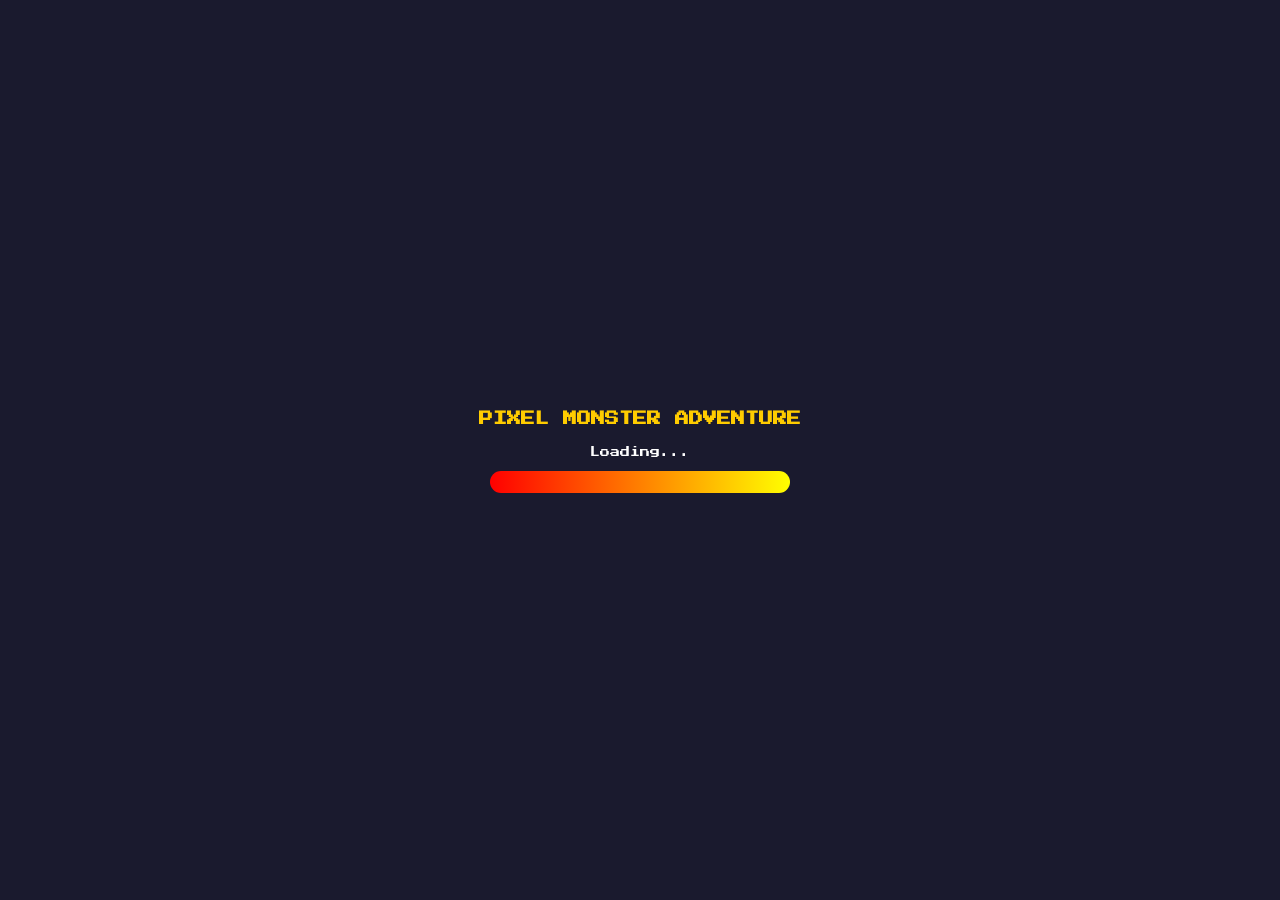
==== commit 6192252a: "Trade the shrine for a rest house, and redraw the world Two requests in one round: keep the game cle" ====
--- a/index.html
+++ b/index.html
@@ -45,6 +45,7 @@
                     <div class="combatant">
                         <div class="monster-meta">
                             <span id="enemy-name">Wild Monster</span>
+                            <span id="enemy-types" class="type-chips"></span>
                             <span id="enemy-status" class="status-chip hidden"></span>
                             <span id="enemy-level" class="muted">Lv.5</span>
                         </div>
@@ -53,6 +54,7 @@
                     <div class="combatant mine">
                         <div class="monster-meta">
                             <span id="player-monster-name">Monster</span>
+                            <span id="player-types" class="type-chips"></span>
                             <span id="player-status" class="status-chip hidden"></span>
                             <span id="player-monster-level" class="muted">Lv.5</span>
                         </div>
@@ -148,19 +150,19 @@
             </div>
         </div>
 
-        <div id="fusion-ui" class="hidden">
-            <div class="menu-panel">
-                <div class="panel-head">
-                    <h2>The Shrine</h2>
+        <div id="mentor-ui" class="hidden">
+            <div class="menu-panel">
+                <div class="panel-head">
+                    <h2>Willow Rest</h2>
                     <span class="coins">💰 <span class="coin-count">0</span></span>
                 </div>
-                <p id="fusion-hint" class="fusion-hint">Choose two monsters. The first one leads.</p>
-                <div id="fusion-list" class="monster-list tall"></div>
-                <div id="fusion-preview" class="fusion-preview hidden"></div>
-                <div class="panel-actions">
-                    <button id="fuse-btn" class="battle-btn primary" disabled>Fuse</button>
-                    <button id="fusion-clear-btn" class="battle-btn">Clear</button>
-                    <button id="close-fusion-btn" class="battle-btn">Leave</button>
+                <p id="mentor-hint" class="mentor-hint"></p>
+                <div id="mentor-list" class="monster-list tall"></div>
+                <div id="mentor-summary" class="mentor-summary hidden"></div>
+                <div class="panel-actions">
+                    <button id="mentor-go-btn" class="battle-btn primary" disabled>Begin</button>
+                    <button id="mentor-back-btn" class="battle-btn">Back</button>
+                    <button id="close-mentor-btn" class="battle-btn">Leave</button>
                 </div>
             </div>
         </div>
@@ -188,7 +190,7 @@
     <script src="js/data/Moves.js"></script>
     <script src="js/data/Species.js"></script>
     <script src="js/data/Maps.js"></script>
-    <script src="js/data/Fusion.js"></script>
+    <script src="js/data/Mentoring.js"></script>
     <script src="js/systems/WorldClock.js"></script>
     <script src="js/systems/Weather.js"></script>
     <script src="js/systems/RouteEvents.js"></script>
--- a/css/style.css
+++ b/css/style.css
@@ -608,8 +608,8 @@
     border-radius: 3px;
 }
 
-/* Menu, shop, dex and shrine overlays */
-#menu-ui, #shop-ui, #dex-ui, #fusion-ui {
+/* Menu, shop, dex and Willow Rest overlays */
+#menu-ui, #shop-ui, #dex-ui, #mentor-ui {
     position: absolute;
     inset: 0;
     background: rgba(0, 0, 0, 0.9);
@@ -974,9 +974,9 @@
 
 .dialogue-choices .battle-btn { flex: 1; }
 
-/* --- the fusion shrine --------------------------------------------------- */
-
-.fusion-hint {
+/* --- mentoring at Willow Rest -------------------------------------------- */
+
+.mentor-hint {
     font-size: 8px;
     line-height: 1.6;
     opacity: 0.75;
@@ -993,9 +993,9 @@
 
 .monster-row.selectable:disabled { opacity: 0.4; }
 
-.monster-row.picked { outline: 2px solid #b98fff; }
-
-.fusion-preview {
+.monster-row.picked { outline: 2px solid #7fc4ff; }
+
+.mentor-summary {
     background: var(--panel-soft);
     border-radius: 8px;
     padding: 10px;
@@ -1003,7 +1003,30 @@
     line-height: 1.7;
 }
 
-.fusion-name { font-size: 11px; color: var(--accent); }
-.fusion-types { font-size: 8px; color: #b98fff; margin-top: 2px; }
-.fusion-stats, .fusion-moves { font-size: 7px; margin-top: 4px; }
-.fusion-cost { font-size: 8px; color: var(--accent); margin-top: 6px; }
+.mentor-pair { font-size: 10px; color: var(--accent); }
+.mentor-detail { font-size: 8px; margin-top: 6px; }
+.mentor-cost { font-size: 8px; color: var(--accent); margin-top: 6px; }
+
+/* The move buttons reuse the battle grid so they feel the same to tap */
+.mentor-moves {
+    display: grid;
+    grid-template-columns: repeat(2, 1fr);
+    gap: 8px;
+    margin-bottom: 8px;
+}
+
+/* --- type badges --------------------------------------------------------- */
+
+.type-chips {
+    display: inline-flex;
+    gap: 3px;
+}
+
+.type-chip {
+    font-size: 6px;
+    letter-spacing: 0.5px;
+    padding: 2px 4px;
+    border-radius: 3px;
+    color: #14141c;
+    text-shadow: none;
+}
